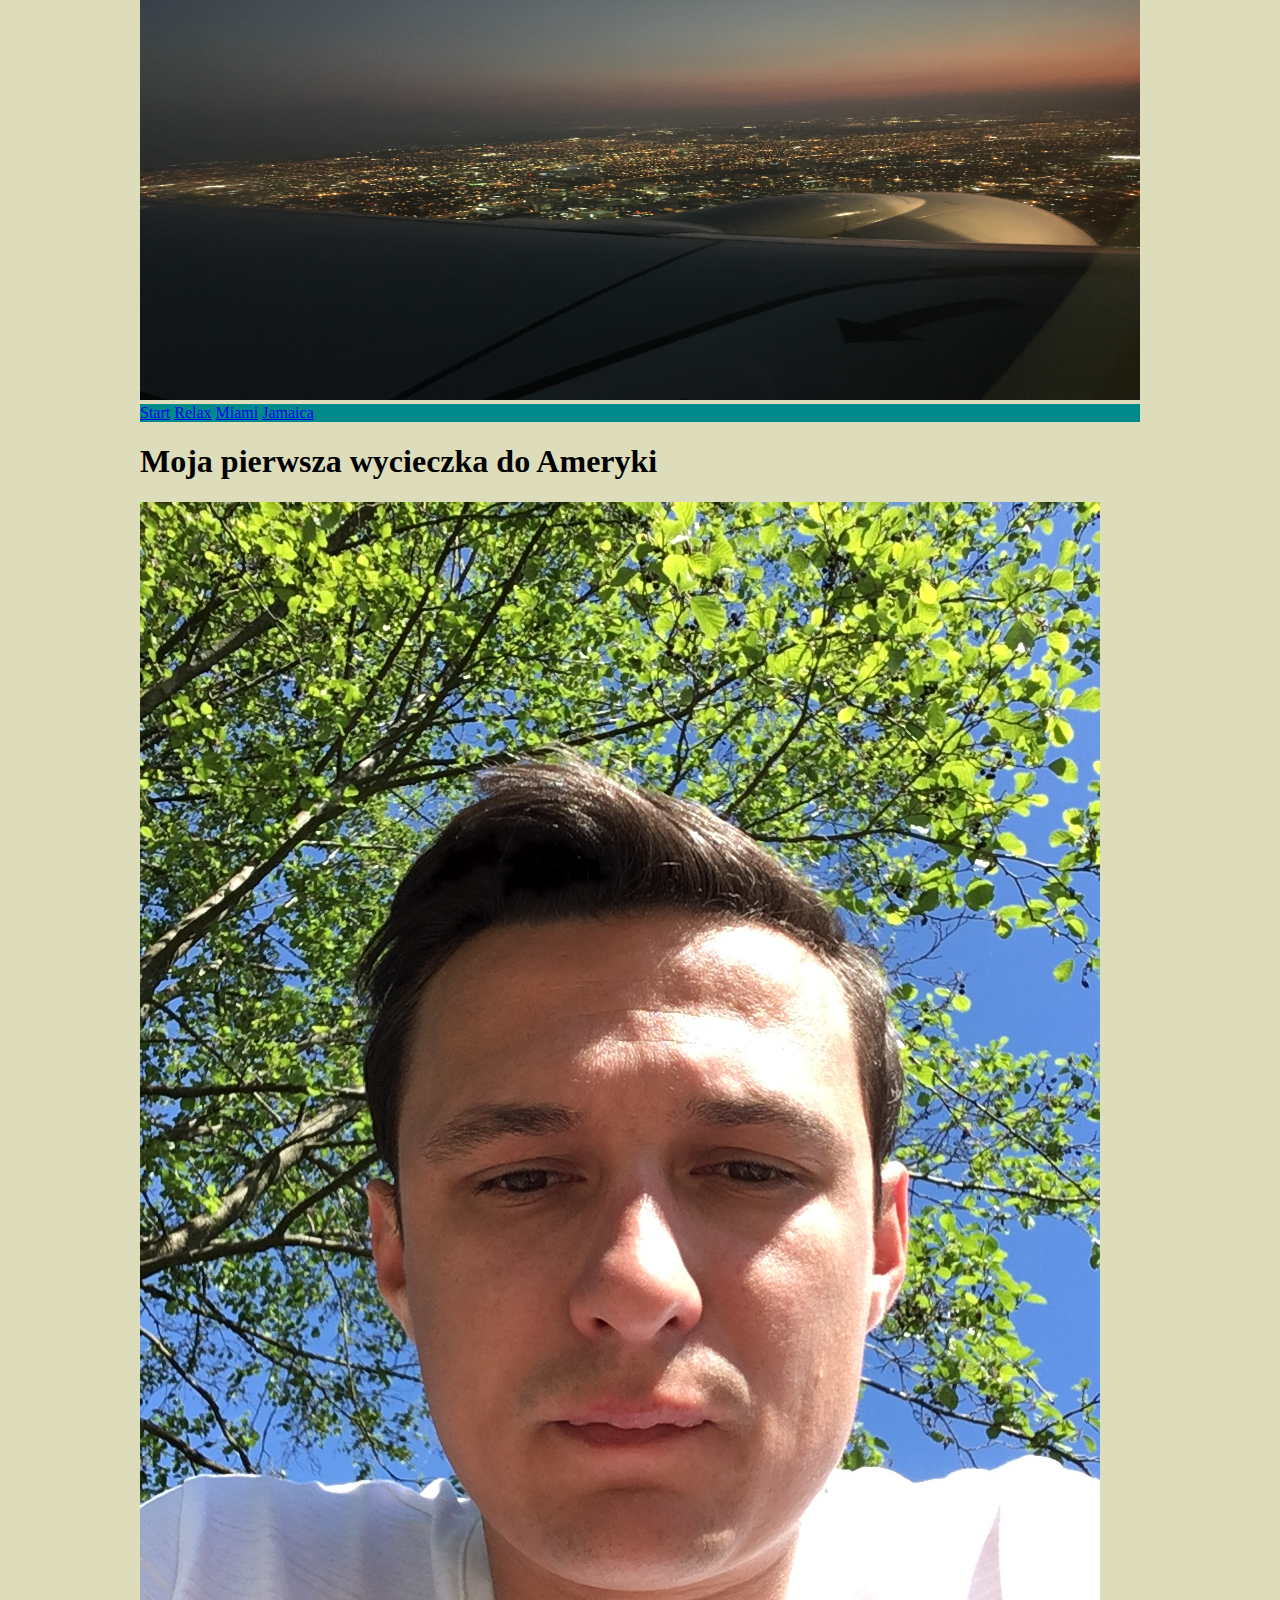
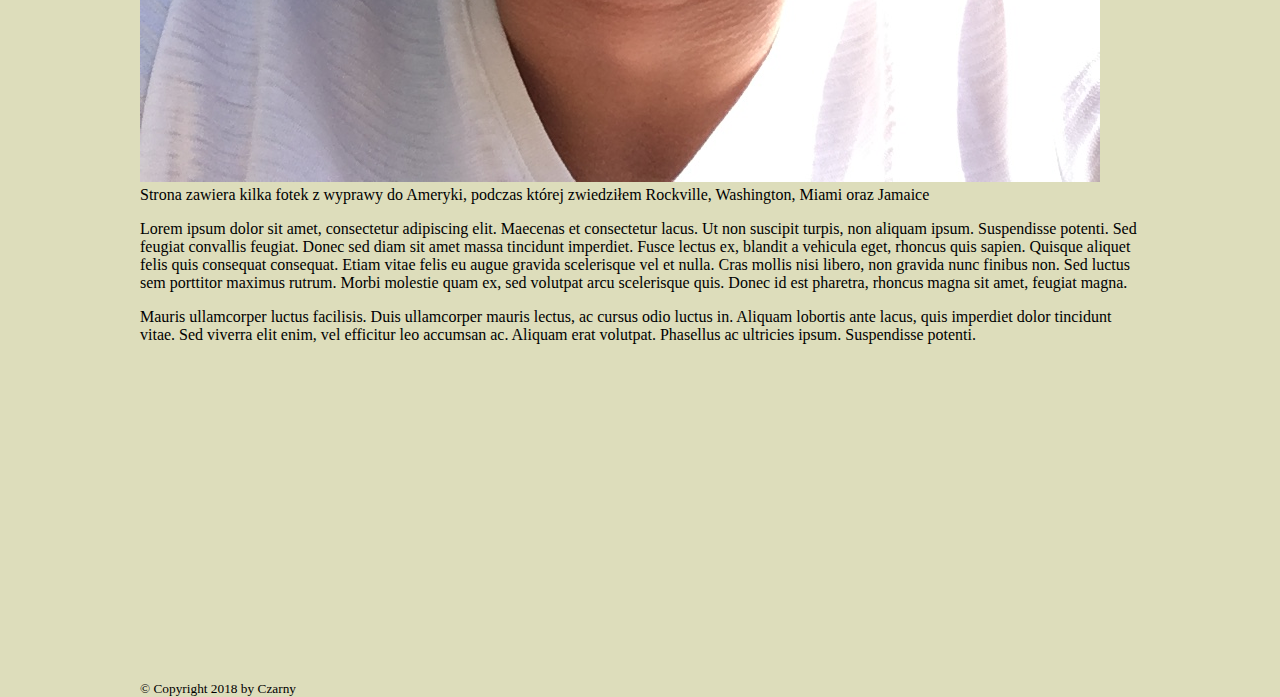
==== index.html @ fb552e6a "first commit" ====
<!DOCTYPE html>
<html lang="pl">
<head>
    <meta charset="utf-8" />
    <meta http-equiv="X-UA-Compatible" content="IE=edge">
    <title>Wspomnienia z Ameryki</title>
    <meta name="viewport" content="width=device-width, initial-scale=1">
    <link rel="stylesheet" type="text/css" media="screen" href="main.css" />
    <link rel="shortcut icon" href="favicon.ico" type="image/x-icon">
    <link rel="icon" href="favicon.ico" type="image/x-icon">
</head>
<body>
    <div id="wrapper">
        <header>
            <img src="img/samolot.jpg" alt="samolot - header">
        </header>
        <nav>
            <a class="menu active" href="#">Start</a>
            <a class="menu" href="#">Relax</a>
            <a class="menu" href="#">Miami</a>
            <a class="menu" href="#">Jamaica</a>
        </nav>
        <section>
            <article>
                <h1>Moja pierwsza wycieczka do Ameryki</h1>
                <p><img class="left" src="img/ja.jpg" alt="Moja fotka"> Strona zawiera kilka fotek z wyprawy do Ameryki, podczas której zwiedziłem Rockville, Washington, Miami oraz Jamaice</p>
                <p>Lorem ipsum dolor sit amet, consectetur adipiscing elit. Maecenas et consectetur lacus. Ut non suscipit turpis, non aliquam ipsum. Suspendisse potenti. Sed feugiat convallis feugiat. Donec sed diam sit amet massa tincidunt imperdiet. Fusce lectus ex, blandit a vehicula eget, rhoncus quis sapien. Quisque aliquet felis quis consequat consequat. Etiam vitae felis eu augue gravida scelerisque vel et nulla. Cras mollis nisi libero, non gravida nunc finibus non. Sed luctus sem porttitor maximus rutrum. Morbi molestie quam ex, sed volutpat arcu scelerisque quis. Donec id est pharetra, rhoncus magna sit amet, feugiat magna.</p>
                <p>Mauris ullamcorper luctus facilisis. Duis ullamcorper mauris lectus, ac cursus odio luctus in. Aliquam lobortis ante lacus, quis imperdiet dolor tincidunt vitae. Sed viverra elit enim, vel efficitur leo accumsan ac. Aliquam erat volutpat. Phasellus ac ultricies ipsum. Suspendisse potenti.</p>
            </article>
            <iframe width="560" height="315" src="https://www.youtube.com/embed/epLB_-bhmmA?rel=0" frameborder="0" allow="autoplay; encrypted-media" allowfullscreen></iframe>
        </section>
        <footer><small>&copy; Copyright 2018 by Czarny</small></footer>
    </div>
</body>
</html>
---- main.css ----
body {
  margin: 0;
  padding: 0;
  box-sizing: border-box;
  background-color: #ddddbb
}

#wrapper {
  max-width: 1000px;
  margin: 0 auto;
}

header img {
  width: 100%;
  max-height: 400px;
}

nav {
  background-color: darkcyan;
}
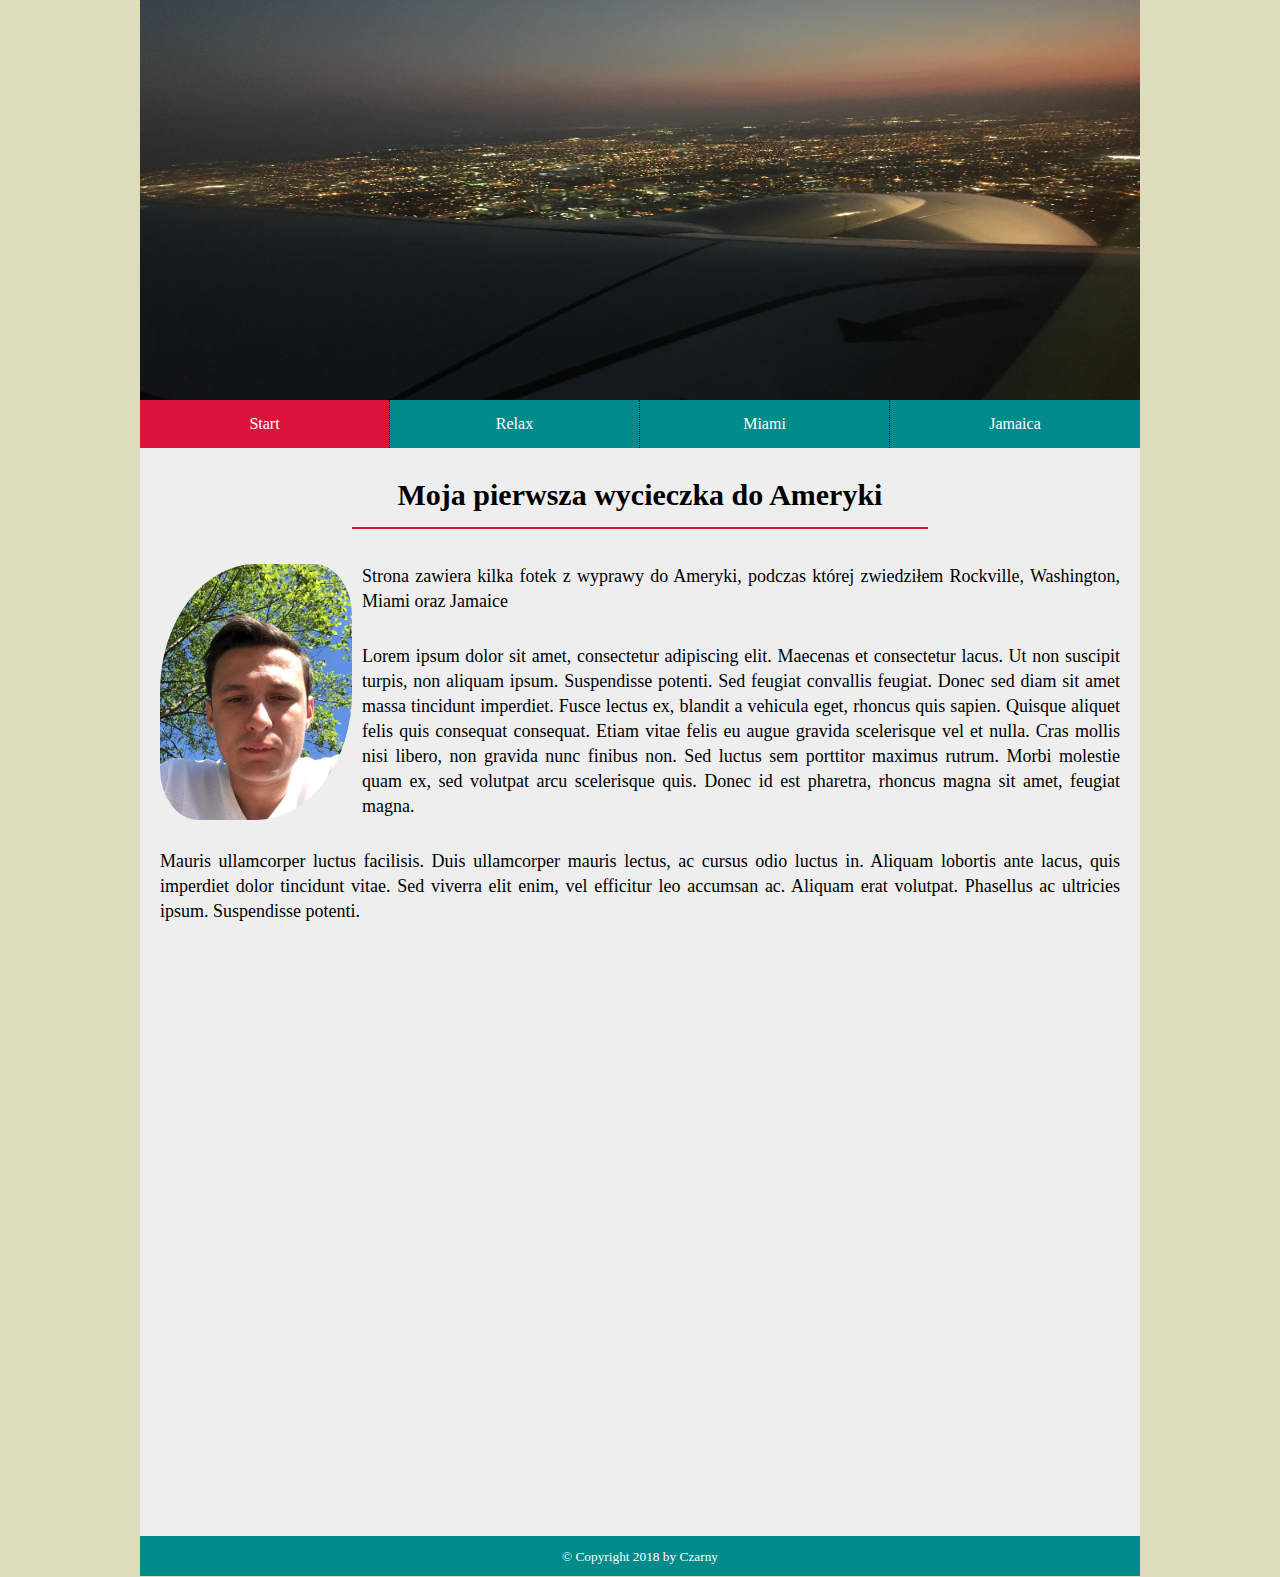
==== commit a096a679: "added css's" ====
--- a/index.html
+++ b/index.html
@@ -6,8 +6,6 @@
     <title>Wspomnienia z Ameryki</title>
     <meta name="viewport" content="width=device-width, initial-scale=1">
     <link rel="stylesheet" type="text/css" media="screen" href="main.css" />
-    <link rel="shortcut icon" href="favicon.ico" type="image/x-icon">
-    <link rel="icon" href="favicon.ico" type="image/x-icon">
 </head>
 <body>
     <div id="wrapper">
@@ -27,7 +25,7 @@
                 <p>Lorem ipsum dolor sit amet, consectetur adipiscing elit. Maecenas et consectetur lacus. Ut non suscipit turpis, non aliquam ipsum. Suspendisse potenti. Sed feugiat convallis feugiat. Donec sed diam sit amet massa tincidunt imperdiet. Fusce lectus ex, blandit a vehicula eget, rhoncus quis sapien. Quisque aliquet felis quis consequat consequat. Etiam vitae felis eu augue gravida scelerisque vel et nulla. Cras mollis nisi libero, non gravida nunc finibus non. Sed luctus sem porttitor maximus rutrum. Morbi molestie quam ex, sed volutpat arcu scelerisque quis. Donec id est pharetra, rhoncus magna sit amet, feugiat magna.</p>
                 <p>Mauris ullamcorper luctus facilisis. Duis ullamcorper mauris lectus, ac cursus odio luctus in. Aliquam lobortis ante lacus, quis imperdiet dolor tincidunt vitae. Sed viverra elit enim, vel efficitur leo accumsan ac. Aliquam erat volutpat. Phasellus ac ultricies ipsum. Suspendisse potenti.</p>
             </article>
-            <iframe width="560" height="315" src="https://www.youtube.com/embed/epLB_-bhmmA?rel=0" frameborder="0" allow="autoplay; encrypted-media" allowfullscreen></iframe>
+            <iframe width="1000" height="563" src="https://www.youtube.com/embed/epLB_-bhmmA?rel=0" frameborder="0" allow="autoplay; encrypted-media" allowfullscreen></iframe>
         </section>
         <footer><small>&copy; Copyright 2018 by Czarny</small></footer>
     </div>
--- a/main.css
+++ b/main.css
@@ -1,20 +1,86 @@
-body {
+* {
   margin: 0;
   padding: 0;
   box-sizing: border-box;
-  background-color: #ddddbb
+}
+
+body {
+  background-color: #ddddbb;
 }
 
 #wrapper {
   max-width: 1000px;
   margin: 0 auto;
+  background-color: #eeeeee;
 }
 
 header img {
   width: 100%;
+  display: block;
   max-height: 400px;
 }
 
 nav {
   background-color: darkcyan;
+  display: flex;
+}
+
+.menu {
+  display: block;
+  width: 25%;
+  padding: 15px 0px;
+  color: #ffffff;
+  text-decoration: none;
+  text-align: center;
+  border-right: 1px dotted darkblue;
+}
+
+nav a:last-child  {
+  border-right: none;
+}
+
+.menu:hover,
+.active {
+  background-color: crimson;
+}
+
+article {
+  margin-top: 30px;
+  margin-bottom: 20px;
+  padding: 0 20px;
+}
+
+article h1 {
+  font-size: 30px;
+  text-align: center;
+  margin: 0 20% 20px 20%;
+  padding-bottom: 15px;
+  border-bottom: 2px solid crimson;
+}
+
+img.left {
+  float: left;
+  margin: 0px 10px 10px 0;
+  width: 20%;
+  border-radius: 50% 20%;
+}
+
+article p {
+  text-align: justify;
+  line-height: 25px;
+  font-size: 18px;
+  padding: 15px 0;
+}
+
+iframe {
+  width: 100%;
+}
+
+footer {
+  height: 40px;
+  background-color: darkcyan;
+  color: #ffffff;
+  line-height: 40px;
+  text-align: center;
+  margin-top: 10px;
 }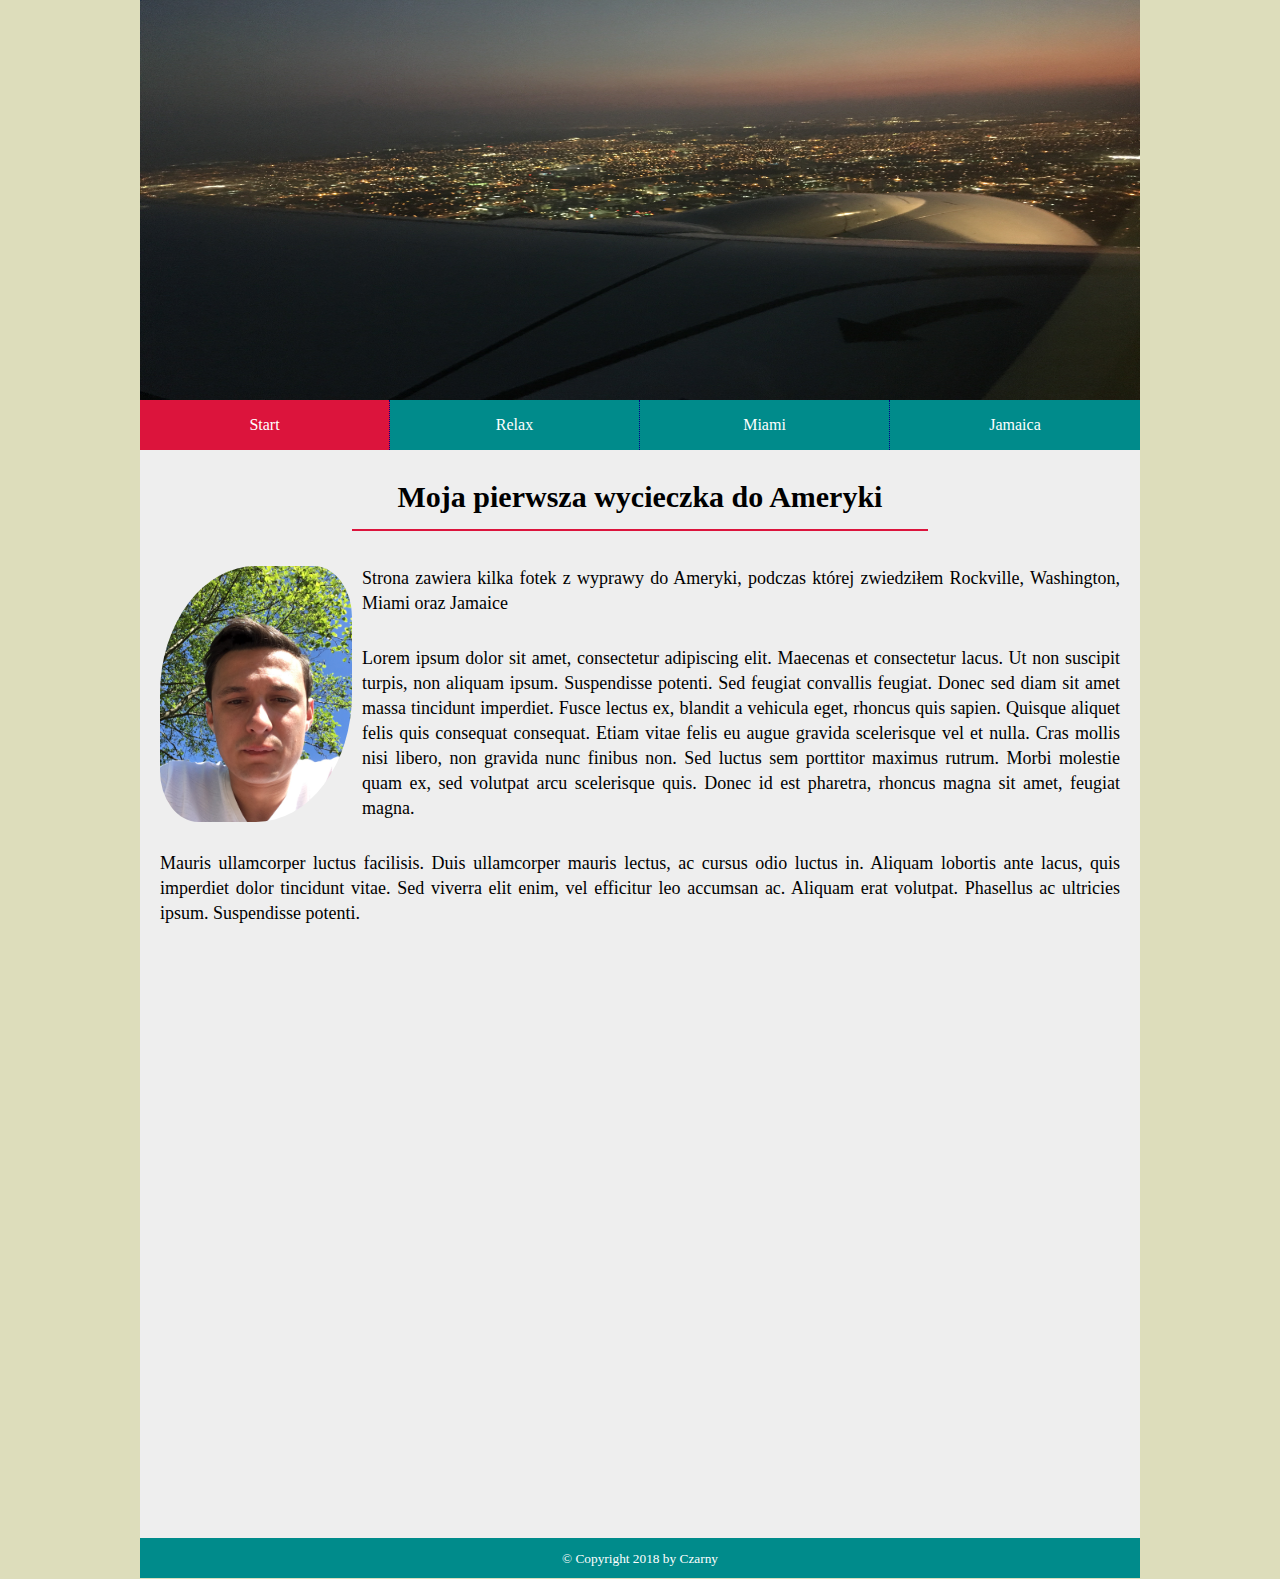
==== commit 9e95a124: "onClick to menu added" ====
--- a/index.html
+++ b/index.html
@@ -18,7 +18,7 @@
             <a class="menu" href="#">Miami</a>
             <a class="menu" href="#">Jamaica</a>
         </nav>
-        <section>
+        <section id="content">
             <article>
                 <h1>Moja pierwsza wycieczka do Ameryki</h1>
                 <p><img class="left" src="img/ja.jpg" alt="Moja fotka"> Strona zawiera kilka fotek z wyprawy do Ameryki, podczas której zwiedziłem Rockville, Washington, Miami oraz Jamaice</p>
@@ -29,5 +29,6 @@
         </section>
         <footer><small>&copy; Copyright 2018 by Czarny</small></footer>
     </div>
+    <script src="js.js"></script>
 </body>
 </html>--- a/main.css
+++ b/main.css
@@ -33,6 +33,9 @@
   text-decoration: none;
   text-align: center;
   border-right: 1px dotted darkblue;
+  transition: all 0.2s ease-out;
+  font-size: 16px;
+  line-height: 20px;
 }
 
 nav a:last-child  {
@@ -42,6 +45,10 @@
 .menu:hover,
 .active {
   background-color: crimson;
+}
+
+.menu:hover {
+  font-size: 20px;
 }
 
 article {
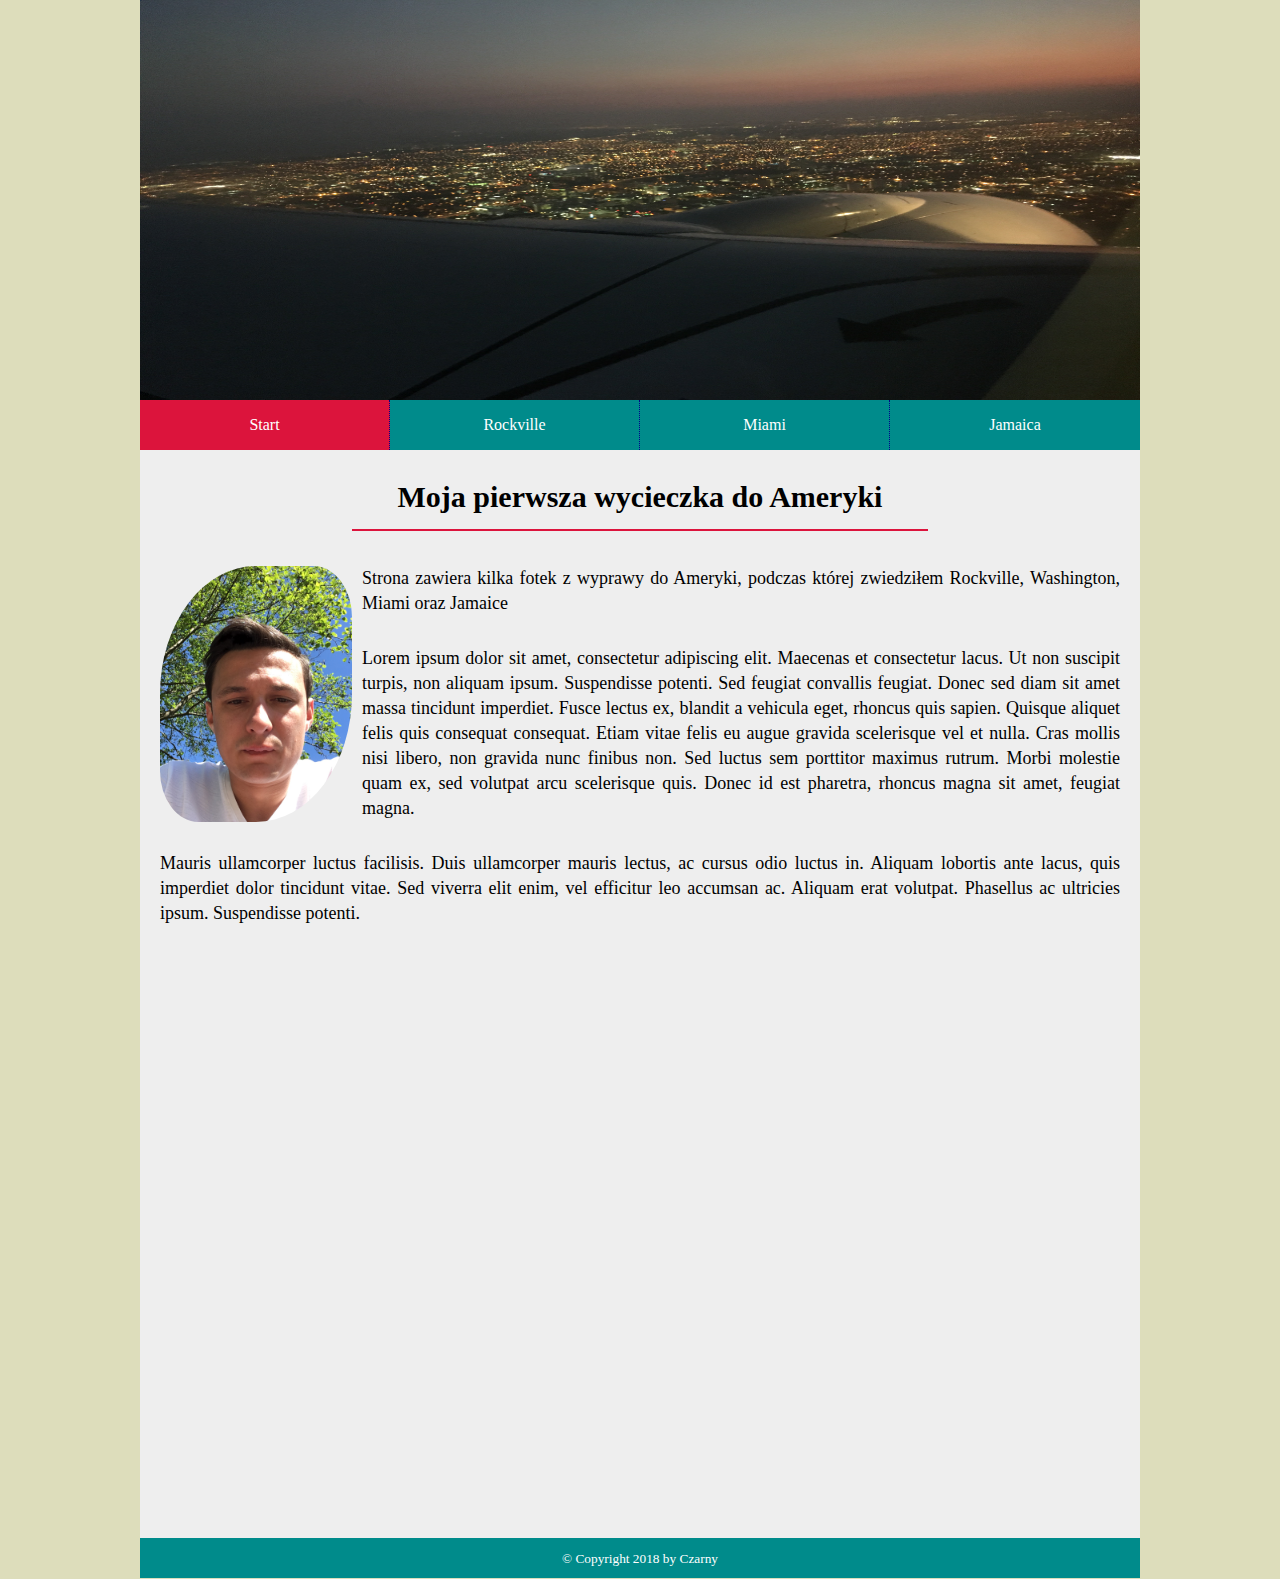
==== commit 05f78466: "galeria miami" ====
--- a/index.html
+++ b/index.html
@@ -14,7 +14,7 @@
         </header>
         <nav>
             <a class="menu active" href="#">Start</a>
-            <a class="menu" href="#">Relax</a>
+            <a class="menu" href="#">Rockville</a>
             <a class="menu" href="#">Miami</a>
             <a class="menu" href="#">Jamaica</a>
         </nav>
--- a/main.css
+++ b/main.css
@@ -90,4 +90,24 @@
   line-height: 40px;
   text-align: center;
   margin-top: 10px;
-}+}
+
+.photo {
+  margin: 10px 0;
+  width: 120px;
+  background-color: #ffffff;
+  padding: 10px;
+  opacity: 0.7;
+  border-radius: 5px;
+  border: 1px solid #aaaaaa;
+  display: flex;
+  justify-content: space-around;
+  flex-wrap: wrap;
+}
+
+.photo img {
+  flex-basis: 100%;
+  width: 100px;
+}
+
+.photo figcaption 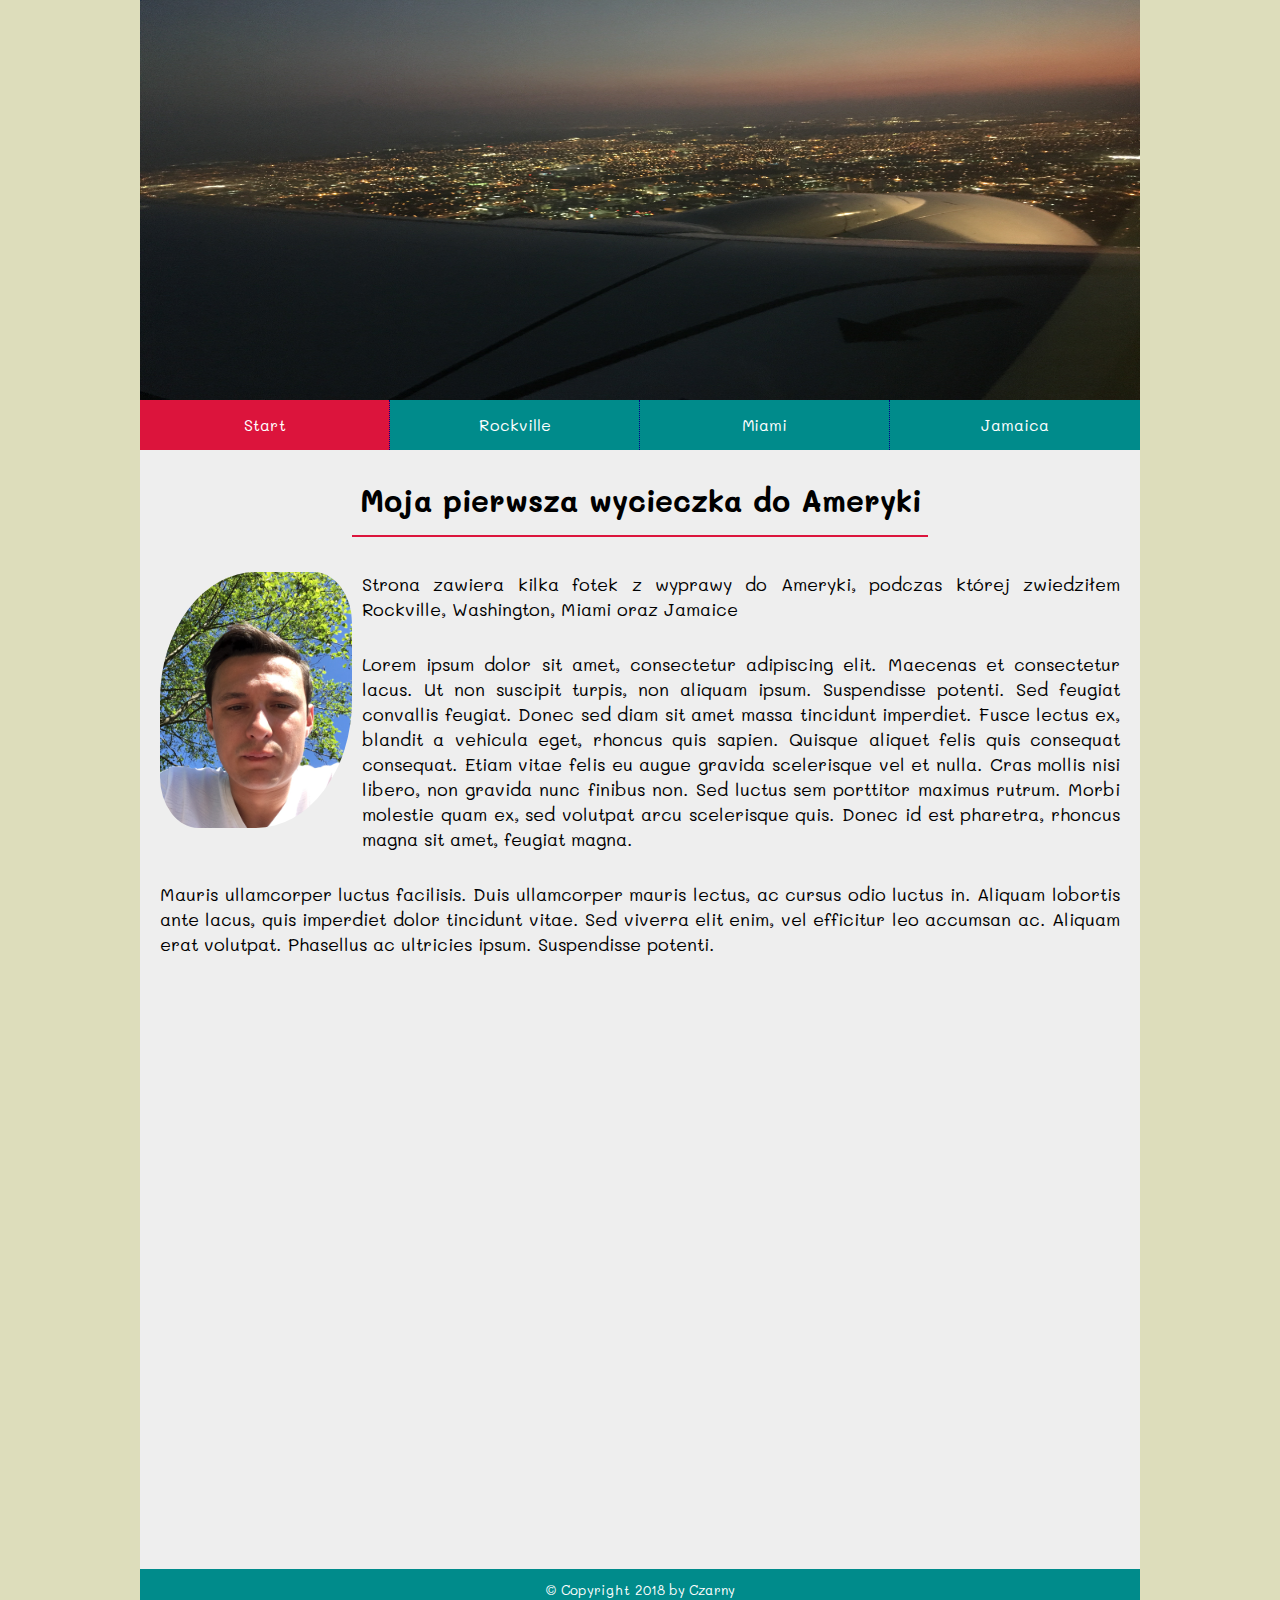
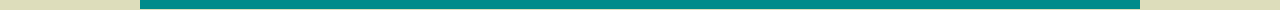
==== commit 3e54f2c6: "dodany modal do galerii" ====
--- a/index.html
+++ b/index.html
@@ -29,6 +29,11 @@
         </section>
         <footer><small>&copy; Copyright 2018 by Czarny</small></footer>
     </div>
+    <div id="myModal" class="modal">
+        <span id="close">&times;</span>
+        <img class="modal-content" id="img01">
+        <div id="caption"></div>
+    </div>
     <script src="js.js"></script>
 </body>
 </html>--- a/main.css
+++ b/main.css
@@ -1,3 +1,5 @@
+@import url('https://fonts.googleapis.com/css?family=Charmonman|Mali&subset=latin-ext');
+
 * {
   margin: 0;
   padding: 0;
@@ -6,6 +8,7 @@
 
 body {
   background-color: #ddddbb;
+  font-family: 'Mali', cursive;
 }
 
 #wrapper {
@@ -33,7 +36,7 @@
   text-decoration: none;
   text-align: center;
   border-right: 1px dotted darkblue;
-  transition: all 0.2s ease-out;
+  transition: all 0.2s ease;
   font-size: 16px;
   line-height: 20px;
 }
@@ -52,6 +55,7 @@
 }
 
 article {
+  width: 100%;
   margin-top: 30px;
   margin-bottom: 20px;
   padding: 0 20px;
@@ -92,22 +96,110 @@
   margin-top: 10px;
 }
 
+#container {
+  display: flex;
+  flex-wrap: wrap;
+  justify-content: space-around;
+}
+
 .photo {
+  font-family: 'Charmonman', cursive;
   margin: 10px 0;
-  width: 120px;
+  width: auto;
+  height: auto;
   background-color: #ffffff;
   padding: 10px;
-  opacity: 0.7;
+  opacity: 0.8;
   border-radius: 5px;
   border: 1px solid #aaaaaa;
-  display: flex;
+  display: block;
   justify-content: space-around;
-  flex-wrap: wrap;
+  transform: rotate(5deg);
+  transition: 0.3s all ease-in-out;
 }
 
 .photo img {
-  flex-basis: 100%;
-  width: 100px;
-}
-
-.photo figcaption +  max-width: auto;
+  max-height: 250px;
+}
+
+.photo img:hover{
+  cursor: pointer;
+}
+
+.photo figcaption {
+  margin-top: 10px;
+  text-align: center;
+}
+
+.photo:nth-child(even) {
+  transform: rotate(-2deg) scale(0.8);
+}
+
+.photo:hover {
+  opacity: 1;
+  transform: scale(1.1);
+}
+
+.modal {
+  display: none;
+  position: fixed;
+  z-index: 1;
+  padding-top: 100px;
+  left: 0;
+  top: 0;
+  width: 100%;
+  height: 100vh;
+  overflow: auto;
+  background-color: rgba(0,0,0,0.9);
+}
+
+.modal-content {
+  margin: auto;
+  display: block;
+  width: auto;
+  max-height: 80vh;
+}
+
+#caption {
+  margin: auto;
+  display: block;
+  width: 80%;
+  max-width: 700px;
+  text-align: center;
+  color: #ccc;
+  padding: 10px 0;
+  height: 150px;
+}
+
+.modal-content, #caption { 
+  animation-name: zoom;
+  animation-duration: 0.6s;
+}
+
+@keyframes zoom {
+  from {transform:scale(0)} 
+  to {transform:scale(1)}
+}
+
+#close {
+  position: absolute;
+  top: 15px;
+  right: 35px;
+  color: #f1f1f1;
+  font-size: 40px;
+  transition: 0.3s;
+}
+
+#close:hover,
+#close:focus {
+  color: #bbb;
+  text-decoration: none;
+  cursor: pointer;
+}
+
+@media (max-width: 700px){
+  .modal-content {
+      width: 100%;
+  }
+}